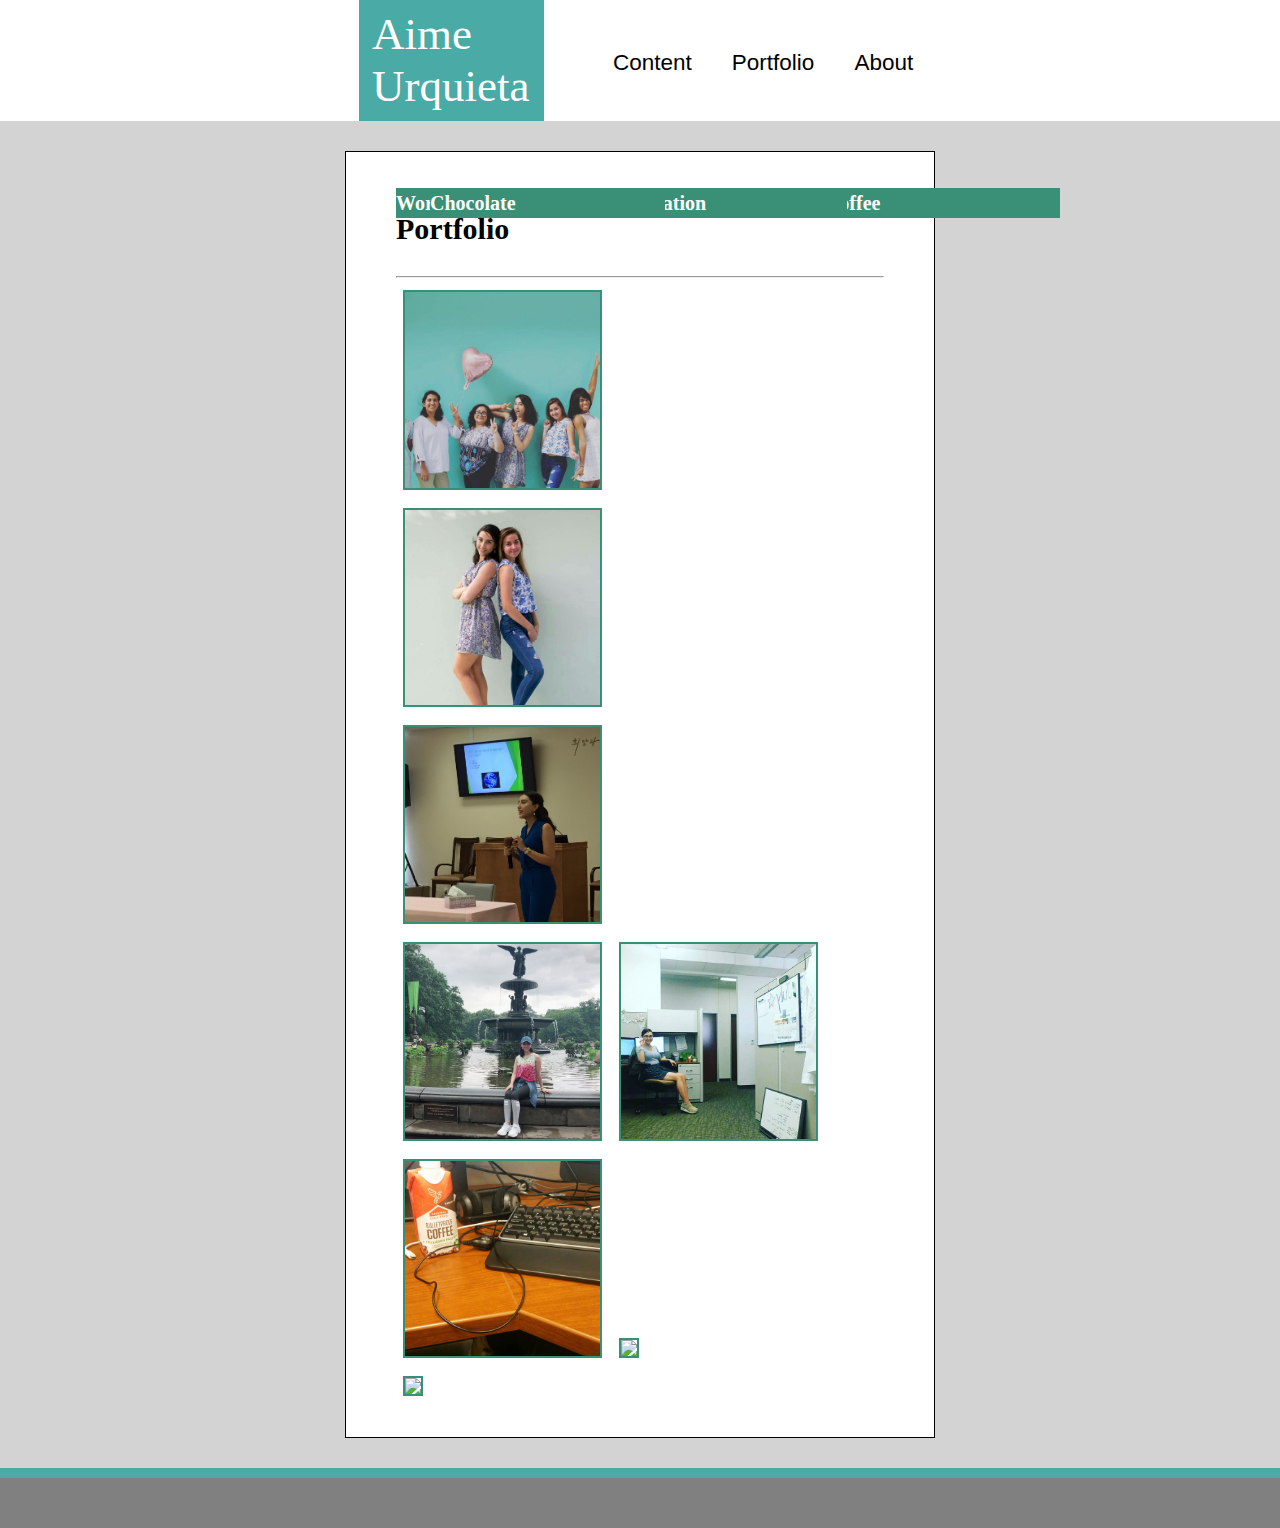
==== Basic-Portfolio.io/portfolio.html @ f7726e66 "file:///C:/Users/aimeu/Basic-Portfolio/Basic-Portfolio.io/index.html" ====
<!DOCTYPE html>
<html lang="en">

<head>
    <title>portfolio</title>
    <meta charset="utf-8" />
    <meta http-equiv="X-UA-Compatible" content="IE=edge">
    <meta name="viewport" content="width=device-width, initial-scale=1">
    <link rel="stylesheet" type="text/css" media="screen" href="assets/css/style.css" href="assets/css/reset.css" />
    <script src="main.js"></script>
</head>

<body>

    <nav>
        <ul>
            <li id="defaultname">Aime Urquieta</li>
            <a href="index.html">
                <li>About</li>
            </a>
            <a href="portfolio.html">
                <li>Portfolio</li>
            </a>
            <a href="contact.html">
                <li>Content</li>
            </a>
        </ul>
        <nav/>

        <section class=sect>
            <section class=content id="portfolio">
                <h2>Portfolio</h2>
                <hr>
                <div>
                <h2 class=portname id=photoshoot>Photoshoot</h2>
                <img class=pict src="assets/images/Friends.jpg" />
                 </div>

                <div>
                <h2 class=portname id=pairs>Work in pairs</h2>
                <img class=pict src="assets/images/Pairs.jpg" />
                </div>

                <div>
               
                <img class=pict src="assets/images/healthpresent.jpg" />
                <h2 class=portname id=health>Health presentation</h2>
                </div>

                
                <img class=pict src="assets/images/centralpark.jpg" />
                <h2 class=portname id=centralp>NY, NY Central Park</h2>

                <h2 class=portname id=justwork>Just work</h2>
                <img class=pict src="assets/images/Work.jpg" />

                <h2 class=portname id=coffee>Coffee</h2>
                <img class=pict src="assets/images/Coffee.jpg" />

                <h2 class="portname" id=moti>Motivation</h2>
                <img class=pict src="assets/images/workout.png" />

                <div>
                <img class=pict src="assets/images/chocolate.jpg" />
                <h2 class="portname" id=choco>Chocolate</h2>
            </div>


            </section>
        </section>

        <div class="footer">
        </div>
</body>

</html>
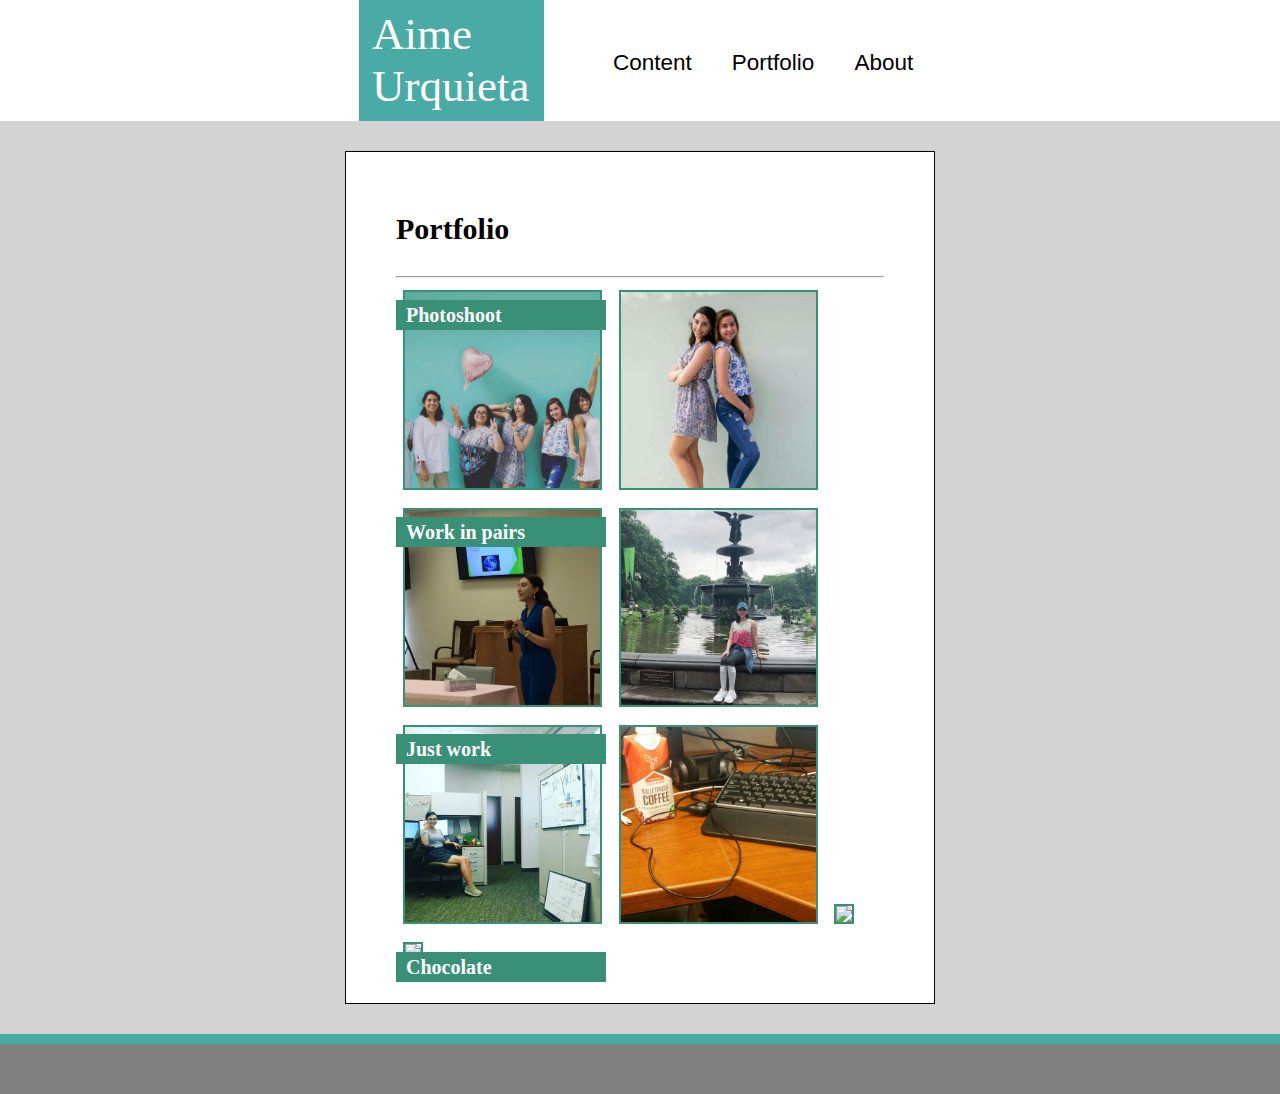
==== commit ad526d8c: "file:///C:/Users/aimeu/Basic-Portfolio/Basic-Portfolio.io/index.html" ====
--- a/Basic-Portfolio.io/portfolio.html
+++ b/Basic-Portfolio.io/portfolio.html
@@ -31,23 +31,15 @@
             <section class=content id="portfolio">
                 <h2>Portfolio</h2>
                 <hr>
-                <div>
                 <h2 class=portname id=photoshoot>Photoshoot</h2>
                 <img class=pict src="assets/images/Friends.jpg" />
-                 </div>
 
-                <div>
                 <h2 class=portname id=pairs>Work in pairs</h2>
                 <img class=pict src="assets/images/Pairs.jpg" />
-                </div>
 
-                <div>
-               
                 <img class=pict src="assets/images/healthpresent.jpg" />
                 <h2 class=portname id=health>Health presentation</h2>
-                </div>
 
-                
                 <img class=pict src="assets/images/centralpark.jpg" />
                 <h2 class=portname id=centralp>NY, NY Central Park</h2>
 
@@ -56,15 +48,12 @@
 
                 <h2 class=portname id=coffee>Coffee</h2>
                 <img class=pict src="assets/images/Coffee.jpg" />
-
+               
                 <h2 class="portname" id=moti>Motivation</h2>
                 <img class=pict src="assets/images/workout.png" />
-
-                <div>
-                <img class=pict src="assets/images/chocolate.jpg" />
-                <h2 class="portname" id=choco>Chocolate</h2>
-            </div>
-
+               
+                <h2 class="portname" id=choco>Chocolate</h2>                
+                <img class=pict src="assets/images/chocolate.jpg" />   
 
             </section>
         </section>
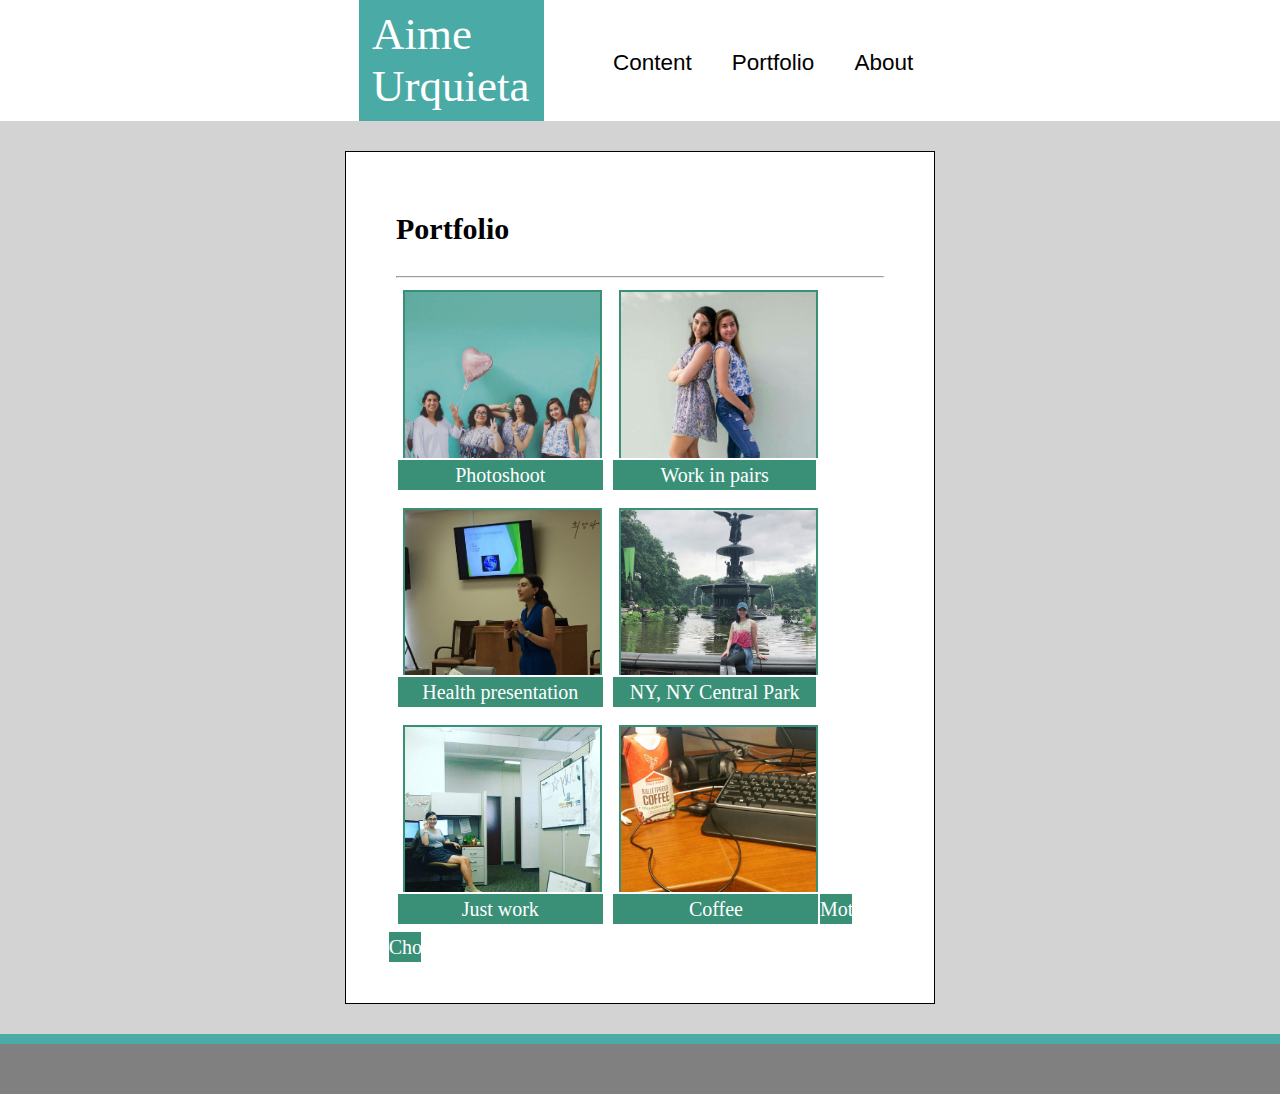
==== commit a2be8fc4: "new version" ====
--- a/Basic-Portfolio.io/portfolio.html
+++ b/Basic-Portfolio.io/portfolio.html
@@ -31,29 +31,56 @@
             <section class=content id="portfolio">
                 <h2>Portfolio</h2>
                 <hr>
-                <h2 class=portname id=photoshoot>Photoshoot</h2>
-                <img class=pict src="assets/images/Friends.jpg" />
 
-                <h2 class=portname id=pairs>Work in pairs</h2>
-                <img class=pict src="assets/images/Pairs.jpg" />
+                <div class=relative>
+                    <span class=portname id=photoshoot>Photoshoot</span>
+                    <img class=pict id=photopict src="assets/images/Friends.jpg" />
+                </div>
 
-                <img class=pict src="assets/images/healthpresent.jpg" />
-                <h2 class=portname id=health>Health presentation</h2>
+                <div class=relative>
+                    <img class=pict src="assets/images/Pairs.jpg" />
+                    <span class=portname id=pairs>Work in pairs</span>
+                </div>
 
-                <img class=pict src="assets/images/centralpark.jpg" />
-                <h2 class=portname id=centralp>NY, NY Central Park</h2>
 
-                <h2 class=portname id=justwork>Just work</h2>
-                <img class=pict src="assets/images/Work.jpg" />
+                <div class=relative>
+                    
+                    <img class=pict src="assets/images/healthpresent.jpg" />
+                    <span class=portname id=health>Health presentation</span>
+                </div>
 
-                <h2 class=portname id=coffee>Coffee</h2>
-                <img class=pict src="assets/images/Coffee.jpg" />
-               
-                <h2 class="portname" id=moti>Motivation</h2>
-                <img class=pict src="assets/images/workout.png" />
-               
-                <h2 class="portname" id=choco>Chocolate</h2>                
-                <img class=pict src="assets/images/chocolate.jpg" />   
+                <div class=relative>
+
+                    <img class=pict src="assets/images/centralpark.jpg" />
+                    <span class=portname id=centralp>NY, NY Central Park</span>
+                </div>
+            
+                <div class=relative>
+                        <img class=pict src="assets/images/Work.jpg" />
+                    <span class=portname id=justwork>Just work</span>
+                    
+
+                </div>
+                
+
+                <div class=relative>
+                    <img class=pict src="assets/images/Coffee.jpg" />
+                    <span class=portname id=coffee>Coffee</span>
+
+                </div>
+
+
+                <div class=relative>
+                    <img class=pict src="assets/images/workout.png" />
+                    <span class="portname" id=moti>Motivation</span>
+                    
+                </div>
+
+                <div class=relative>
+                    <img class=pict src="assets/images/chocolate.jpg" />
+                    <span class="portname" id=choco>Chocolate</span>
+
+                </div>
 
             </section>
         </section>
